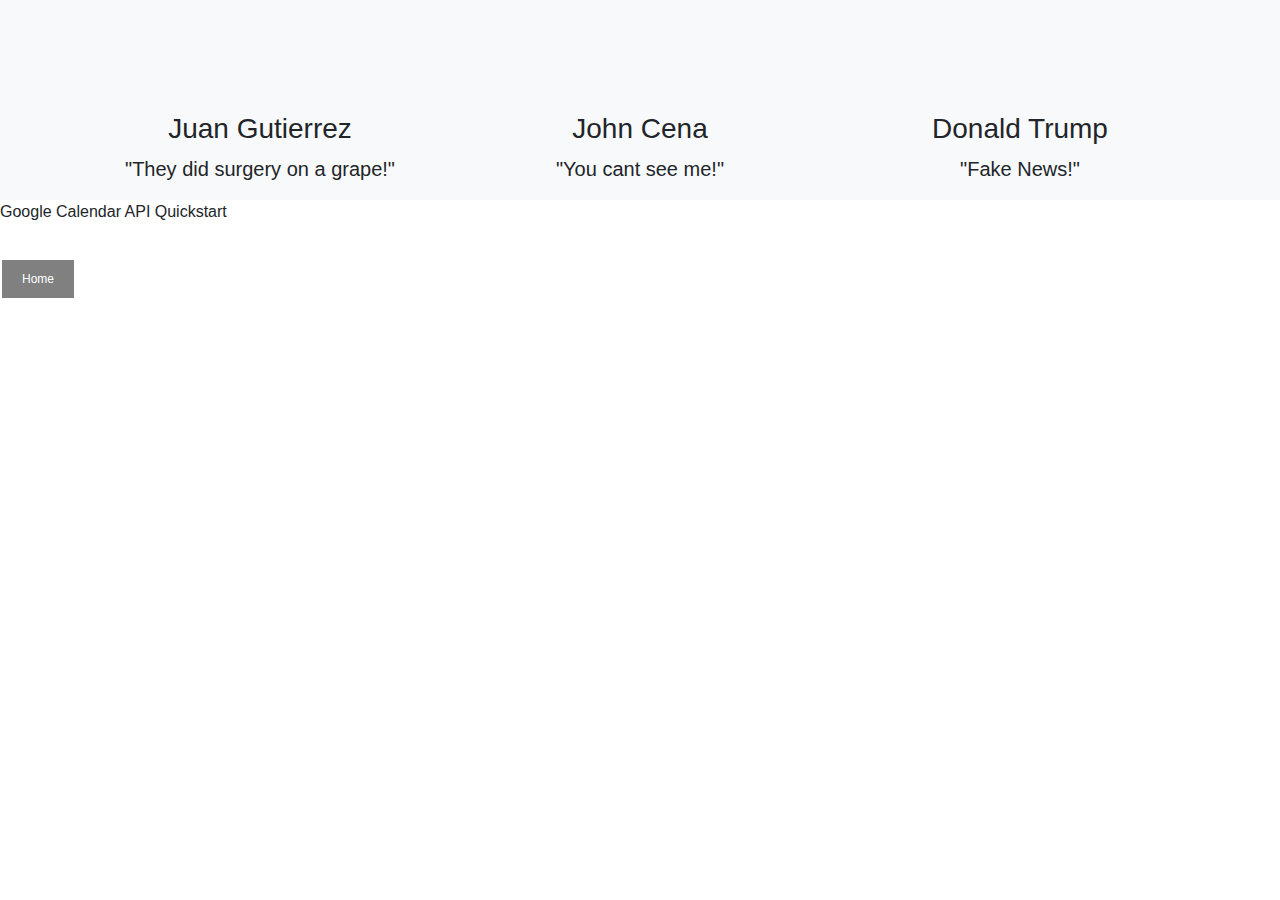
==== calendar.html @ 090bad72 "Second Commit" ====
<!DOCTYPE html>
<html>
  <head>
    <title>Google Calendar API Quickstart</title>
    <meta charset="utf-8" />
        <link href="//maxcdn.bootstrapcdn.com/bootstrap/4.0.0/css/bootstrap.min.css" rel="stylesheet" id="bootstrap-css">
            <script src="//maxcdn.bootstrapcdn.com/bootstrap/4.0.0/js/bootstrap.min.js"></script>
            <script src="//code.jquery.com/jquery-1.11.1.min.js"></script>
  </head>

  <style>
.features-icons .features-icons-item {
  max-width: 20rem;
}

.features-icons .features-icons-item .features-icons-icon {
  height: 7rem;
}

.features-icons .features-icons-item .features-icons-icon i {
  font-size: 4.5rem;
}

.features-icons .features-icons-item:hover .features-icons-icon i {
  font-size: 5rem;
}
@import url('https://fonts.googleapis.com/css?family=Libre+Baskerville:400,700');
@import url("//netdna.bootstrapcdn.com/font-awesome/4.0.3/css/font-awesome.css");
.row-section{float:left; width:100%; background: #42275a;  /* fallback for old browsers */
    background: -webkit-linear-gradient(to bottom, #734b6d, #42275a);  /* Chrome 10-25, Safari 5.1-6 */
    background: linear-gradient(to bottom, #734b6d, #42275a); /* W3C, IE 10+/ Edge, Firefox 16+, Chrome 26+, Opera 12+, Safari 7+ */
}
.row-section h2{float:left; width:100%; color:#fff; margin-bottom:30px; font-size: 14px;}
.row-section h2 span{font-family: 'Libre Baskerville', serif; display:block; font-size:45px; text-transform:none; margin-bottom:20px; margin-top:30px;font-weight:700;}
.row-section h2 a{color:#d2abce;}
.row-section .row-block{background:#fff; padding:20px; margin-bottom:50px;}
.row-section .row-block ul{margin:0; padding:0;}
.row-section .row-block ul li{list-style:none; margin-bottom:20px;}
.row-section .row-block ul li:last-child{margin-bottom:0;}
.row-section .row-block ul li:hover{cursor:grabbing;}
.row-section .row-block .media{border:1px solid #d5dbdd; padding:5px 20px; border-radius: 5px; box-shadow:0px 2px 1px rgba(0,0,0,0.04); background:#fff;}
.row-section .media .media-left img{width:75px;}
.row-section .media .media-body p{padding: 0 15px; font-size:14px;}
.row-section .media .media-body h4 {color: #6b456a; font-size: 18px; font-weight: 600; margin-bottom: 0; padding-left: 14px; margin-top:12px;}
.btn-default{background:#6B456A; color:#fff; border-radius:30px; border:none; font-size:16px;}

.button {
    background-color: grey;
    border: none;
    color: white;
    padding: 10px 20px;
    text-align: center;
    text-decoration: none;
    display: inline-block;
    font-size: 12px;
    margin: 4px 2px;
    cursor: pointer;
}

    </style>
  <body>
 <!-- Icons Grid -->
    <section class="features-icons bg-light text-center">
      <div class="container">
        <div class="row">
          <div class="col-lg-4">
            <div class="features-icons-item mx-auto mb-5 mb-lg-0 mb-lg-3">
              <div class="features-icons-icon d-flex">
                <i class="icon-screen-desktop m-auto text-primary"></i>
              </div>
              <h3>Juan Gutierrez</h3>
              <p class="lead mb-0">"They did surgery on a grape!"</p>
            </div>
          </div>
          <div class="col-lg-4">
            <div class="features-icons-item mx-auto mb-5 mb-lg-0 mb-lg-3">
              <div class="features-icons-icon d-flex">
                <i class="icon-layers m-auto text-primary"></i>
              </div>
              <h3>John Cena</h3>
              <p class="lead mb-0">"You cant see me!"</p>
            </div>
          </div>
          <div class="col-lg-4">
            <div class="features-icons-item mx-auto mb-0 mb-lg-3">
              <div class="features-icons-icon d-flex">
                <i class="icon-check m-auto text-primary"></i>
              </div>
              <h3>Donald Trump</h3>
              <p class="lead mb-0">"Fake News!"</p>
            </div>
          </div>
        </div>
      </div>
    </section>
    
    
    <p>Google Calendar API Quickstart</p>

    <!--Add buttons to initiate auth sequence and sign out-->
    <button id="authorize_button" style="display: none;">Authorize</button>
    <button id="signout_button" style="display: none;">Sign Out</button>

    <pre id="content" style="white-space: pre-wrap;"></pre>

    <script type="text/javascript">
      // Client ID and API key from the Developer Console
      var CLIENT_ID = '1092775962755-pj0j9huvfgiu0q6cp79776jlgvk01com.apps.googleusercontent.com';
      var API_KEY = 'AIzaSyAKibG2GaG_Xs1SygTEqHdlx_n6NCun_BY';

      // Array of API discovery doc URLs for APIs used by the quickstart
      var DISCOVERY_DOCS = ["https://www.googleapis.com/discovery/v1/apis/calendar/v3/rest"];

      // Authorization scopes required by the API; multiple scopes can be
      // included, separated by spaces.
      var SCOPES = "https://www.googleapis.com/auth/calendar.readonly";

      var authorizeButton = document.getElementById('authorize_button');
      var signoutButton = document.getElementById('signout_button');

      /**
       *  On load, called to load the auth2 library and API client library.
       */
      function handleClientLoad() {
        gapi.load('client:auth2', initClient);
      }

      /**
       *  Initializes the API client library and sets up sign-in state
       *  listeners.
       */
      function initClient() {
        gapi.client.init({
          apiKey: API_KEY,
          clientId: CLIENT_ID,
          discoveryDocs: DISCOVERY_DOCS,
          scope: SCOPES
        }).then(function () {
          // Listen for sign-in state changes.
          gapi.auth2.getAuthInstance().isSignedIn.listen(updateSigninStatus);

          // Handle the initial sign-in state.
          updateSigninStatus(gapi.auth2.getAuthInstance().isSignedIn.get());
          authorizeButton.onclick = handleAuthClick;
          signoutButton.onclick = handleSignoutClick;
        }, function(error) {
          appendPre(JSON.stringify(error, null, 2));
        });
      }

      /**
       *  Called when the signed in status changes, to update the UI
       *  appropriately. After a sign-in, the API is called.
       */
      function updateSigninStatus(isSignedIn) {
        if (isSignedIn) {
          authorizeButton.style.display = 'none';
          signoutButton.style.display = 'block';
          listUpcomingEvents();
        } else {
          authorizeButton.style.display = 'block';
          signoutButton.style.display = 'none';
        }
      }

      /**
       *  Sign in the user upon button click.
       */
      function handleAuthClick(event) {
        gapi.auth2.getAuthInstance().signIn();
      }

      /**
       *  Sign out the user upon button click.
       */
      function handleSignoutClick(event) {
        gapi.auth2.getAuthInstance().signOut();
      }

      /**
       * Append a pre element to the body containing the given message
       * as its text node. Used to display the results of the API call.
       *
       * @param {string} message Text to be placed in pre element.
       */
      function appendPre(message) {
        var pre = document.getElementById('content');
        var textContent = document.createTextNode(message + '\n');
        pre.appendChild(textContent);
      }

      /**
       * Print the summary and start datetime/date of the next ten events in
       * the authorized user's calendar. If no events are found an
       * appropriate message is printed.
       */
      function listUpcomingEvents() {
        gapi.client.calendar.events.list({
          'calendarId': 'primary',
          'timeMin': (new Date()).toISOString(),
          'showDeleted': false,
          'singleEvents': true,
          'maxResults': 10,
          'orderBy': 'startTime'
        }).then(function(response) {
          var events = response.result.items;
          appendPre('Upcoming events:');

          if (events.length > 0) {
            for (i = 0; i < events.length; i++) {
              var event = events[i];
              var when = event.start.dateTime;
              if (!when) {
                when = event.start.date;
              }
              appendPre(event.summary + ' (' + when + ')')
            }
          } else {
            appendPre('No upcoming events found.');
          }
        });
      }

    </script>
    <a href="index.html" class="button">Home</a>

    <script async defer src="https://apis.google.com/js/api.js"
      onload="this.onload=function(){};handleClientLoad()"
      onreadystatechange="if (this.readyState === 'complete') this.onload()">
    </script>
  </body>
</html>
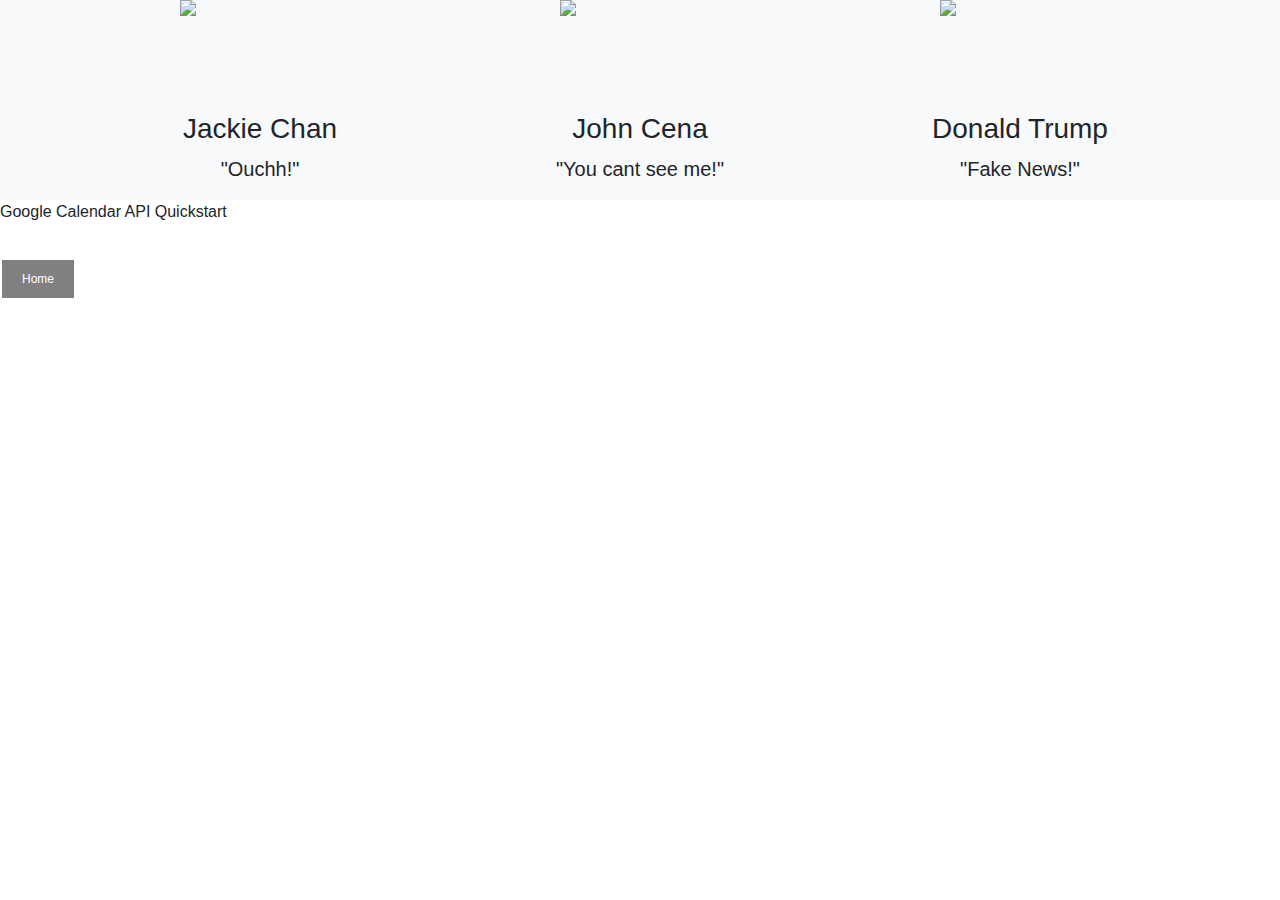
==== commit 76416ef4: "Update Calendar tab" ====
--- a/calendar.html
+++ b/calendar.html
@@ -56,6 +56,12 @@
     margin: 4px 2px;
     cursor: pointer;
 }
+.center {
+    display: block;
+    margin-left: auto;
+    margin-right: auto;
+    width: 50%;
+}
 
     </style>
   <body>
@@ -66,16 +72,16 @@
           <div class="col-lg-4">
             <div class="features-icons-item mx-auto mb-5 mb-lg-0 mb-lg-3">
               <div class="features-icons-icon d-flex">
-                <i class="icon-screen-desktop m-auto text-primary"></i>
+                <img src="jackiechan.jpeg" class="center">
               </div>
-              <h3>Juan Gutierrez</h3>
-              <p class="lead mb-0">"They did surgery on a grape!"</p>
+              <h3>Jackie Chan</h3>
+              <p class="lead mb-0">"Ouchh!"</p>
             </div>
           </div>
           <div class="col-lg-4">
             <div class="features-icons-item mx-auto mb-5 mb-lg-0 mb-lg-3">
               <div class="features-icons-icon d-flex">
-                <i class="icon-layers m-auto text-primary"></i>
+                <img src="johncena.jpeg" class="center">
               </div>
               <h3>John Cena</h3>
               <p class="lead mb-0">"You cant see me!"</p>
@@ -84,7 +90,7 @@
           <div class="col-lg-4">
             <div class="features-icons-item mx-auto mb-0 mb-lg-3">
               <div class="features-icons-icon d-flex">
-                <i class="icon-check m-auto text-primary"></i>
+                <img src="donaldtrump.jpeg" class="center">
               </div>
               <h3>Donald Trump</h3>
               <p class="lead mb-0">"Fake News!"</p>
